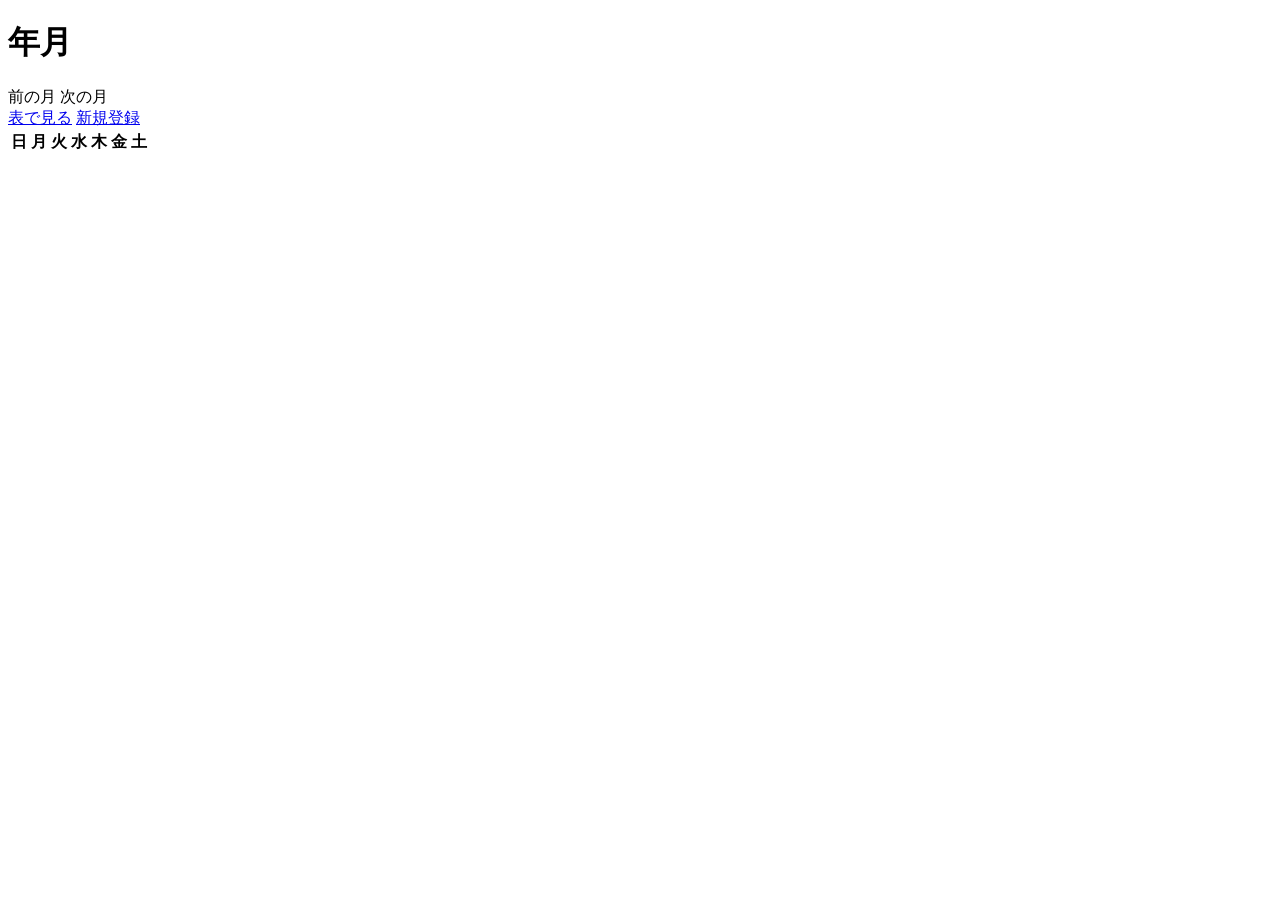
==== src/main/resources/templates/calendar.html @ f81d26a4 "カレンダー作成と連携" ====
<!DOCTYPE html>
<html lang="ja" xmlns:th="http://www.thymeleaf.org">

<head>
    <meta charset="UTF-8">
    <meta name="viewport" content="width=device-width, initial-scale=1">
    <title>カレンダー</title>
    <link rel="stylesheet" th:href="@{/css/style.css}">
</head>

<body>
    <main class="container calendar-container">
        <h1 class="page-title" th:text="|${year}年${month}月|">年月</h1>
        <nav class="calendar-navigation" aria-label="月の移動">
            <div class="calendar-navigation-group">
                <a class="link" th:href="@{/calendar(year=${previousYear},month=${previousMonth})}">前の月</a>
                <a class="link" th:href="@{/calendar(year=${nextYear},month=${nextMonth})}">次の月</a>
            </div>
            <div class="calendar-navigation-group">
                <a class="link" href="/todos">表で見る</a>
                <a class="link" href="/todos/new">新規登録</a>
            </div>
        </nav>
        <table class="calendar-table" th:attr="data-from=${firstDay},data-to=${lastDay}">
            <thead>
                <tr>
                    <th scope="col">日</th>
                    <th scope="col">月</th>
                    <th scope="col">火</th>
                    <th scope="col">水</th>
                    <th scope="col">木</th>
                    <th scope="col">金</th>
                    <th scope="col">土</th>
                </tr>
            </thead>
            <tbody>
                <tr th:each="week : ${#numbers.sequence(0, days.size() / 7 - 1)}">
                    <td th:each="day : ${days.subList(week * 7, week * 7 + 7)}" th:attr="data-date=${day}"
                        th:text="${day == null ? '' : day.dayOfMonth}"></td>
                </tr>
            </tbody>
        </table>
    </main>
    <script>
        async function showTodos() {
            const calendar = document.querySelector(".calendar-table");
            const from = calendar.dataset.from;
            const to = calendar.dataset.to;
            const params = new URLSearchParams({ from, to });
            const res = await fetch(`/api/todos?${params}`);
            const todos = await res.json();
            const now = new Date();
            const today = `${now.getFullYear()}-${String(now.getMonth() + 1).padStart(2, "0")}-${String(now.getDate()).padStart(2, "0")}`;

            for (const cell of calendar.querySelectorAll("td[data-date]")) {
                const matchingTodos = todos.filter(todo => todo.dueDate === cell.dataset.date);
                for (const todo of matchingTodos.slice(0, 3)) {
                    const name = document.createElement("a");
                    name.className = "link";
                    name.href = `/todos/${todo.id}/edit`;
                    name.textContent = todo.title;
                    if (todo.dueDate < today && !todo.completed) {
                        name.style.color = "red";
                    }
                    cell.appendChild(name);
                }
                if (matchingTodos.length > 3) {
                    const more = document.createElement("div");
                    more.textContent = `ほか ${matchingTodos.length - 3}件`;
                    cell.appendChild(more);
                }
            }
        }

        async function colorSpecialDays() {
            const calendar = document.querySelector(".calendar-table");
            const from = calendar.dataset.from;
            const to = calendar.dataset.to;
            const params = new URLSearchParams({ from, to });
            const res = await fetch(`/api/holidays?${params}`);

            if (res.headers.has("X-Holidays-Unavailable")) {
                const message = document.createElement("p");
                message.textContent = "祝日を取れませんでした";
                calendar.parentElement.insertBefore(message, calendar);
            }

            const holidays = await res.json();
            for (const cell of calendar.querySelectorAll("td[data-date]")) {
                const date = new Date(`${cell.dataset.date}T00:00:00`);
                const weekday = date.getDay();

                if (Object.hasOwn(holidays, cell.dataset.date)) {
                    cell.style.backgroundColor = "#ffe4b5";
                    cell.title = holidays[cell.dataset.date];
                } else if (weekday === 0) {
                    cell.style.backgroundColor = "#f8d7da";
                } else if (weekday === 6) {
                    cell.style.backgroundColor = "#dbeafe";
                }
            }
        }

        showTodos();
        colorSpecialDays();
    </script>
</body>

</html>
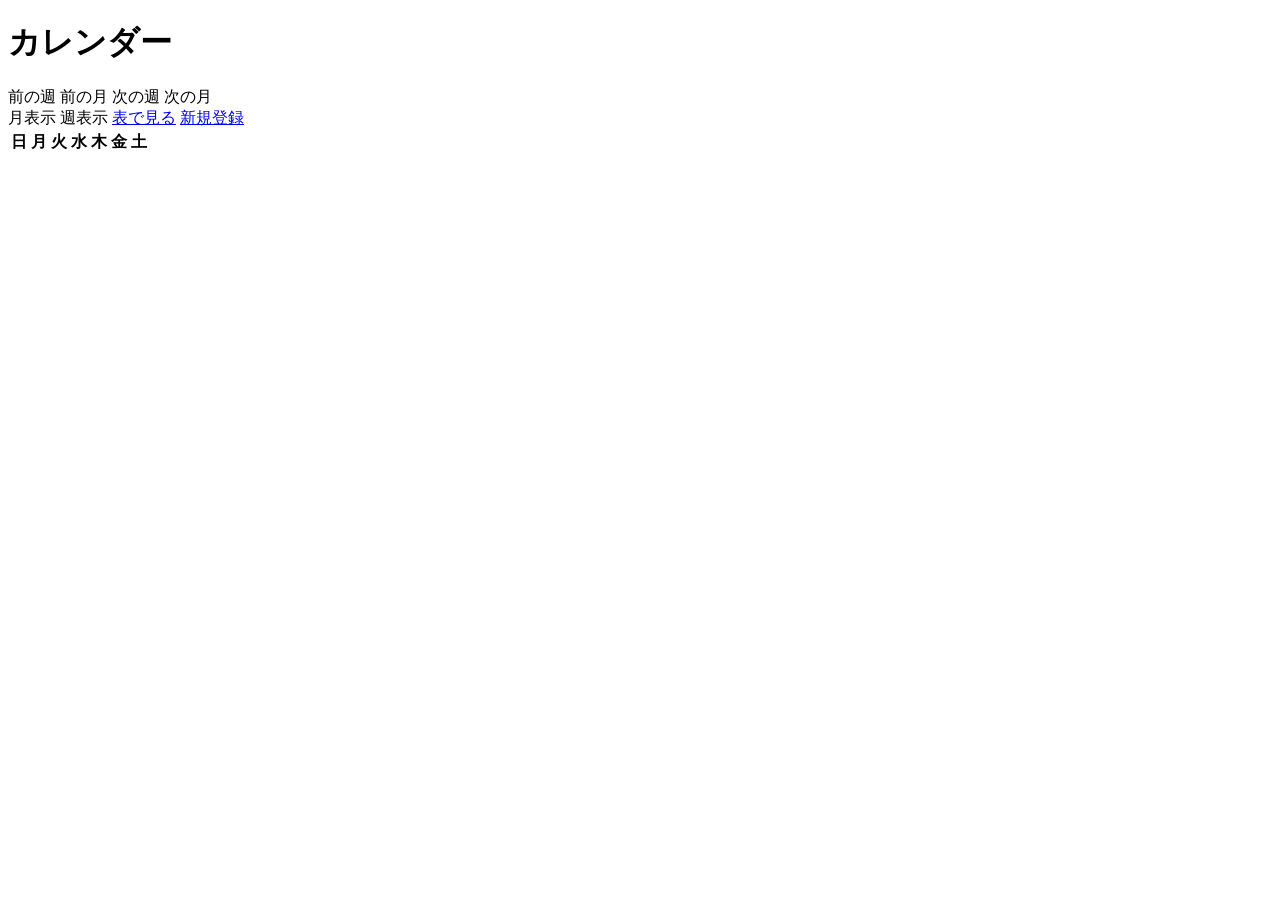
==== commit bd4514e1: "/calendar_週表示の追加" ====
--- a/src/main/resources/templates/calendar.html
+++ b/src/main/resources/templates/calendar.html
@@ -10,18 +10,23 @@
 
 <body>
     <main class="container calendar-container">
-        <h1 class="page-title" th:text="|${year}年${month}月|">年月</h1>
+        <h1 class="page-title" th:text="${title}">カレンダー</h1>
         <nav class="calendar-navigation" aria-label="月の移動">
             <div class="calendar-navigation-group">
-                <a class="link" th:href="@{/calendar(year=${previousYear},month=${previousMonth})}">前の月</a>
-                <a class="link" th:href="@{/calendar(year=${nextYear},month=${nextMonth})}">次の月</a>
+                <a class="link" th:if="${weekView}" th:href="@{/calendar(view='week',date=${previousWeekDate})}">前の週</a>
+                <a class="link" th:unless="${weekView}" th:href="@{/calendar(year=${previousYear},month=${previousMonth})}">前の月</a>
+                <a class="link" th:if="${weekView}" th:href="@{/calendar(view='week',date=${nextWeekDate})}">次の週</a>
+                <a class="link" th:unless="${weekView}" th:href="@{/calendar(year=${nextYear},month=${nextMonth})}">次の月</a>
             </div>
             <div class="calendar-navigation-group">
+                <a class="link" th:if="${weekView}" th:href="@{/calendar(year=${year},month=${month})}">月表示</a>
+                <a class="link" th:unless="${weekView}" th:href="@{/calendar(view='week',date=${switchDate})}">週表示</a>
                 <a class="link" href="/todos">表で見る</a>
                 <a class="link" href="/todos/new">新規登録</a>
             </div>
         </nav>
-        <table class="calendar-table" th:attr="data-from=${firstDay},data-to=${lastDay}">
+        <table class="calendar-table" th:classappend="${weekView} ? 'week-view' : ''"
+            th:attr="data-from=${firstDay},data-to=${lastDay},data-view=${weekView ? 'week' : 'month'}">
             <thead>
                 <tr>
                     <th scope="col">日</th>
@@ -46,6 +51,7 @@
             const calendar = document.querySelector(".calendar-table");
             const from = calendar.dataset.from;
             const to = calendar.dataset.to;
+            const weekView = calendar.dataset.view === "week";
             const params = new URLSearchParams({ from, to });
             const res = await fetch(`/api/todos?${params}`);
             const todos = await res.json();
@@ -54,7 +60,7 @@
 
             for (const cell of calendar.querySelectorAll("td[data-date]")) {
                 const matchingTodos = todos.filter(todo => todo.dueDate === cell.dataset.date);
-                for (const todo of matchingTodos.slice(0, 3)) {
+                for (const todo of (weekView ? matchingTodos : matchingTodos.slice(0, 3))) {
                     const name = document.createElement("a");
                     name.className = "link";
                     name.href = `/todos/${todo.id}/edit`;
@@ -64,7 +70,7 @@
                     }
                     cell.appendChild(name);
                 }
-                if (matchingTodos.length > 3) {
+                if (!weekView && matchingTodos.length > 3) {
                     const more = document.createElement("div");
                     more.textContent = `ほか ${matchingTodos.length - 3}件`;
                     cell.appendChild(more);
@@ -101,8 +107,52 @@
             }
         }
 
+        async function showWeather() {
+            try {
+                const res = await fetch("/api/weather");
+                if (!res.ok || res.headers.has("X-Weather-Unavailable")) {
+                    return;
+                }
+
+                const weather = await res.json();
+                const weatherTypes = {
+                    0: { icon: "☀️", label: "快晴" }, 1: { icon: "🌤️", label: "晴れ" },
+                    2: { icon: "⛅", label: "くもり時々晴れ" }, 3: { icon: "☁️", label: "くもり" },
+                    45: { icon: "🌫️", label: "霧" }, 48: { icon: "🌫️", label: "霧" },
+                    51: { icon: "🌦️", label: "弱い霧雨" }, 53: { icon: "🌦️", label: "霧雨" },
+                    55: { icon: "🌧️", label: "強い霧雨" }, 56: { icon: "🌧️", label: "凍る霧雨" },
+                    57: { icon: "🌧️", label: "凍る霧雨" }, 61: { icon: "🌧️", label: "弱い雨" },
+                    63: { icon: "🌧️", label: "雨" }, 65: { icon: "🌧️", label: "強い雨" },
+                    66: { icon: "🌧️", label: "凍る雨" }, 67: { icon: "🌧️", label: "凍る雨" },
+                    71: { icon: "🌨️", label: "弱い雪" }, 73: { icon: "🌨️", label: "雪" },
+                    75: { icon: "❄️", label: "強い雪" }, 77: { icon: "🌨️", label: "あられ" },
+                    80: { icon: "🌦️", label: "にわか雨" }, 81: { icon: "🌧️", label: "雨" },
+                    82: { icon: "🌧️", label: "強いにわか雨" }, 85: { icon: "🌨️", label: "にわか雪" },
+                    86: { icon: "❄️", label: "強いにわか雪" }, 95: { icon: "⛈️", label: "雷雨" },
+                    96: { icon: "⛈️", label: "ひょうを伴う雷雨" }, 99: { icon: "⛈️", label: "強いひょうを伴う雷雨" }
+                };
+                for (const forecast of weather.forecasts ?? []) {
+                    const cell = [...document.querySelectorAll("td[data-date]")]
+                        .find(dayCell => dayCell.dataset.date === forecast.date);
+                    if (!cell || forecast.weatherCode == null || forecast.temperatureMin == null
+                            || forecast.temperatureMax == null) {
+                        continue;
+                    }
+
+                    const weatherType = weatherTypes[forecast.weatherCode] ?? { icon: "🌡️", label: "天気情報" };
+                    const display = document.createElement("div");
+                    display.textContent = `${weatherType.icon} ${forecast.temperatureMin}° / ${forecast.temperatureMax}°C`;
+                    display.title = `東京の予報: ${weatherType.label}、最低${forecast.temperatureMin}°C、最高${forecast.temperatureMax}°C`;
+                    cell.appendChild(display);
+                }
+            } catch (error) {
+                // 天気を取得できなくても、カレンダーの表示は続けます。
+            }
+        }
+
         showTodos();
         colorSpecialDays();
+        showWeather();
     </script>
 </body>
 
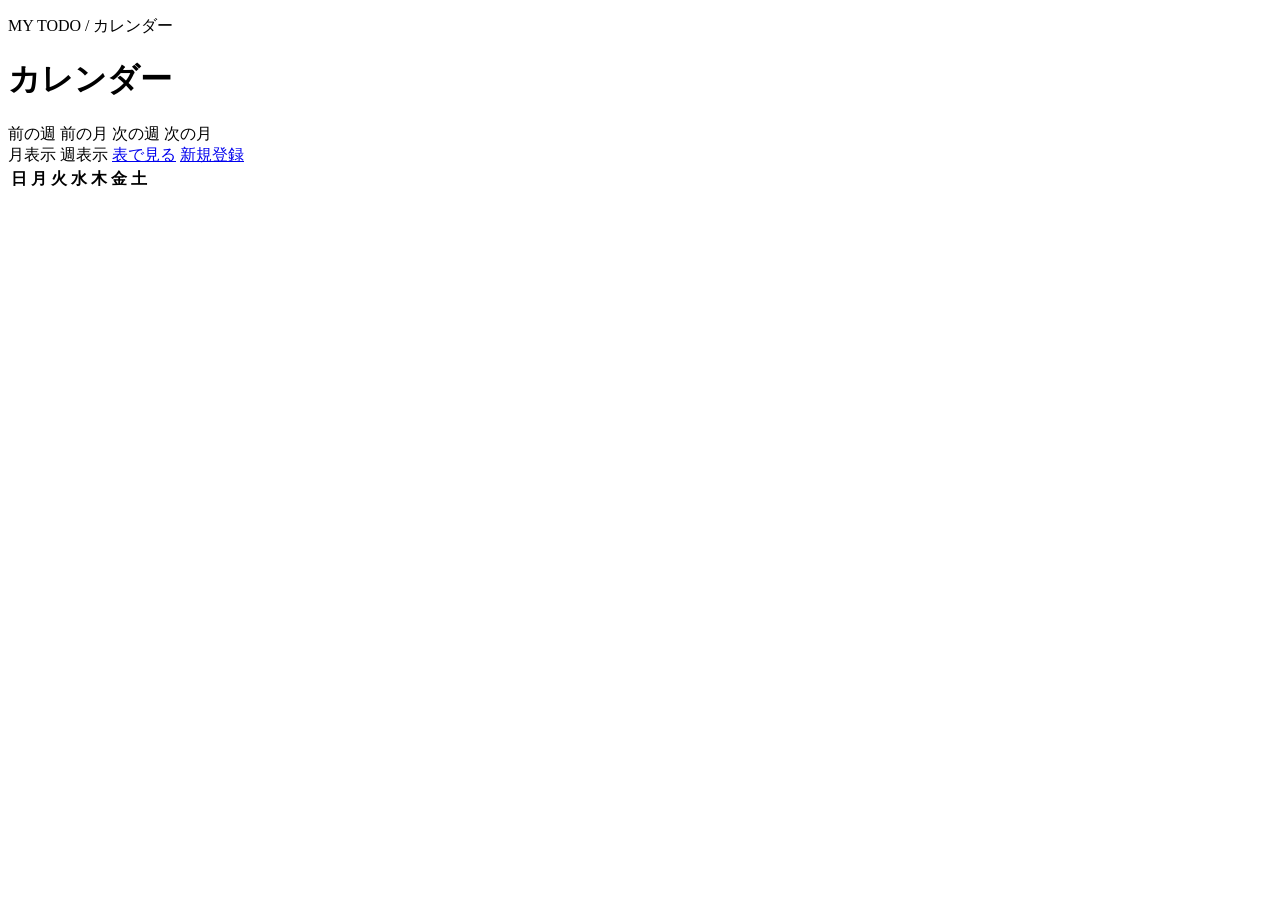
==== commit 9f926bd3: "画面デザイン修正_レイアウト変更" ====
--- a/src/main/resources/templates/calendar.html
+++ b/src/main/resources/templates/calendar.html
@@ -9,7 +9,9 @@
 </head>
 
 <body>
-    <main class="container calendar-container">
+    <div class="app-layout"><aside th:replace="~{fragments/sidebar :: sidebar(${weekView ? 'day' : 'month'})}"></aside>
+    <main class="container content-card calendar-container">
+        <p class="eyebrow">MY TODO / カレンダー</p>
         <h1 class="page-title" th:text="${title}">カレンダー</h1>
         <nav class="calendar-navigation" aria-label="月の移動">
             <div class="calendar-navigation-group">
@@ -45,7 +47,7 @@
                 </tr>
             </tbody>
         </table>
-    </main>
+    </main></div>
     <script>
         async function showTodos() {
             const calendar = document.querySelector(".calendar-table");
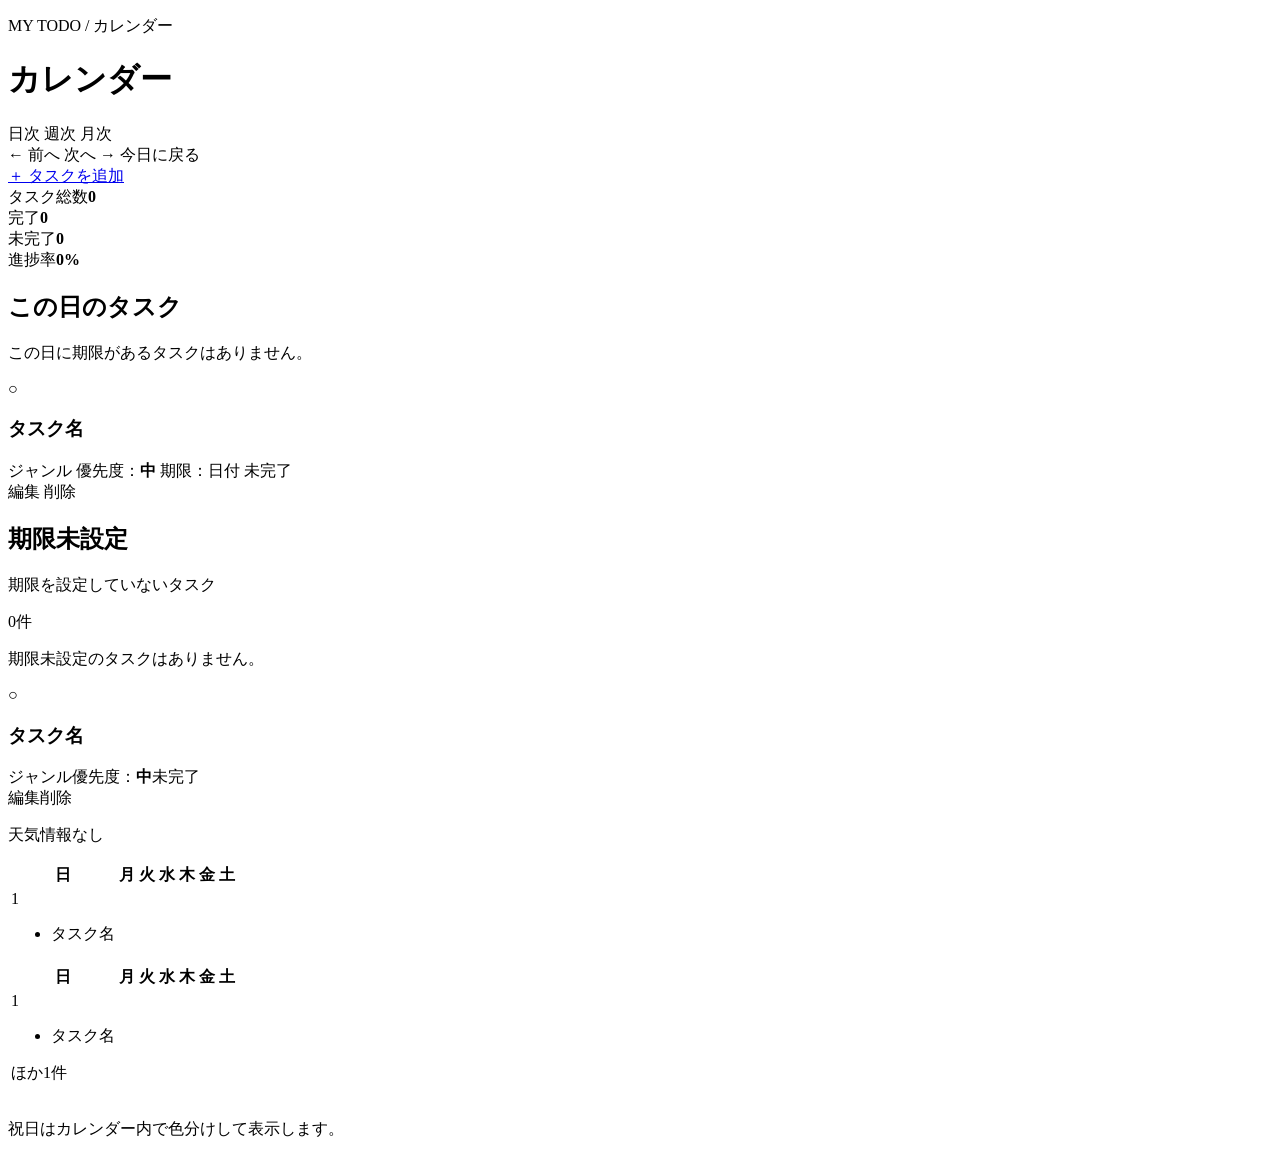
==== commit 3fccdca5: "ジャンル別表示の追加" ====
--- a/src/main/resources/templates/calendar.html
+++ b/src/main/resources/templates/calendar.html
@@ -4,158 +4,200 @@
 <head>
     <meta charset="UTF-8">
     <meta name="viewport" content="width=device-width, initial-scale=1">
-    <title>カレンダー</title>
+    <title>カレンダー | My Todo</title>
     <link rel="stylesheet" th:href="@{/css/style.css}">
 </head>
 
 <body>
-    <div class="app-layout"><aside th:replace="~{fragments/sidebar :: sidebar(${weekView ? 'day' : 'month'})}"></aside>
-    <main class="container content-card calendar-container">
-        <p class="eyebrow">MY TODO / カレンダー</p>
-        <h1 class="page-title" th:text="${title}">カレンダー</h1>
-        <nav class="calendar-navigation" aria-label="月の移動">
-            <div class="calendar-navigation-group">
-                <a class="link" th:if="${weekView}" th:href="@{/calendar(view='week',date=${previousWeekDate})}">前の週</a>
-                <a class="link" th:unless="${weekView}" th:href="@{/calendar(year=${previousYear},month=${previousMonth})}">前の月</a>
-                <a class="link" th:if="${weekView}" th:href="@{/calendar(view='week',date=${nextWeekDate})}">次の週</a>
-                <a class="link" th:unless="${weekView}" th:href="@{/calendar(year=${nextYear},month=${nextMonth})}">次の月</a>
-            </div>
-            <div class="calendar-navigation-group">
-                <a class="link" th:if="${weekView}" th:href="@{/calendar(year=${year},month=${month})}">月表示</a>
-                <a class="link" th:unless="${weekView}" th:href="@{/calendar(view='week',date=${switchDate})}">週表示</a>
-                <a class="link" href="/todos">表で見る</a>
-                <a class="link" href="/todos/new">新規登録</a>
-            </div>
-        </nav>
-        <table class="calendar-table" th:classappend="${weekView} ? 'week-view' : ''"
-            th:attr="data-from=${firstDay},data-to=${lastDay},data-view=${weekView ? 'week' : 'month'}">
-            <thead>
-                <tr>
-                    <th scope="col">日</th>
-                    <th scope="col">月</th>
-                    <th scope="col">火</th>
-                    <th scope="col">水</th>
-                    <th scope="col">木</th>
-                    <th scope="col">金</th>
-                    <th scope="col">土</th>
-                </tr>
-            </thead>
-            <tbody>
-                <tr th:each="week : ${#numbers.sequence(0, days.size() / 7 - 1)}">
-                    <td th:each="day : ${days.subList(week * 7, week * 7 + 7)}" th:attr="data-date=${day}"
-                        th:text="${day == null ? '' : day.dayOfMonth}"></td>
-                </tr>
-            </tbody>
-        </table>
-    </main></div>
+    <div class="app-layout">
+        <aside th:replace="~{fragments/sidebar :: sidebar(${activeMenu})}"></aside>
+        <main class="container content-card calendar-container">
+            <p class="eyebrow">MY TODO / カレンダー</p>
+            <h1 class="page-title" th:text="${title}">カレンダー</h1>
+
+            <nav class="calendar-tabs" aria-label="表示方法">
+                <a th:href="@{/calendar(view='day',date=${focusDate})}" th:classappend="${selectedView == 'day'} ? ' is-active' : ''" th:attr="aria-current=${selectedView == 'day' ? 'page' : null}">日次</a>
+                <a th:href="@{/calendar(view='week',date=${focusDate})}" th:classappend="${selectedView == 'week'} ? ' is-active' : ''" th:attr="aria-current=${selectedView == 'week' ? 'page' : null}">週次</a>
+                <a th:href="@{/calendar(view='month',date=${focusDate})}" th:classappend="${selectedView == 'month'} ? ' is-active' : ''" th:attr="aria-current=${selectedView == 'month' ? 'page' : null}">月次</a>
+            </nav>
+
+            <nav class="calendar-navigation" aria-label="日付の移動">
+                <div class="calendar-navigation-group">
+                    <a class="btn sub" th:href="@{/calendar(view=${selectedView},date=${previousDate})}">← 前へ</a>
+                    <a class="btn sub" th:href="@{/calendar(view=${selectedView},date=${nextDate})}">次へ →</a>
+                    <a class="link today-link" th:href="@{/calendar(view=${selectedView},date=${today})}">今日に戻る</a>
+                </div>
+                <a class="btn" href="/todos/new">＋ タスクを追加</a>
+            </nav>
+
+            <section th:if="${selectedView == 'day'}" aria-label="日次タスク">
+                <div class="stats-grid">
+                    <div class="stat-card"><span>タスク総数</span><strong th:text="${totalCount}">0</strong></div>
+                    <div class="stat-card"><span>完了</span><strong th:text="${completedCount}">0</strong></div>
+                    <div class="stat-card"><span>未完了</span><strong th:text="${remainingCount}">0</strong></div>
+                    <div class="stat-card"><span>進捗率</span><strong><span th:text="${progress}">0</span>%</strong></div>
+                </div>
+                <div class="progress-track" role="progressbar" aria-label="タスク進捗" th:attr="aria-valuenow=${progress},aria-valuemin=0,aria-valuemax=100"><span th:style="|width:${progress}%|"></span></div>
+
+                <h2 class="section-title">この日のタスク</h2>
+                <p class="empty-state" th:if="${#lists.isEmpty(dayTodos)}">この日に期限があるタスクはありません。</p>
+                <div class="day-task-list" th:unless="${#lists.isEmpty(dayTodos)}">
+                    <article class="day-task-card" th:each="todo : ${dayTodos}" th:classappend="${todo.completed} ? ' is-complete' : ''">
+                        <span class="task-check" aria-hidden="true" th:text="${todo.completed} ? '✓' : '○'">○</span>
+                        <div class="task-main">
+                            <h3 th:text="${todo.title}">タスク名</h3>
+                            <div class="task-meta">
+                                <span class="task-tag" th:text="${todo.category}">ジャンル</span>
+                                <span>優先度：<strong th:text="${todo.priority == 1 ? '高' : (todo.priority == 2 ? '中' : '低')}">中</strong></span>
+                                <span>期限：<time th:text="${todo.dueDate}">日付</time></span>
+                                <span class="status-pill" th:classappend="${todo.completed} ? ' is-complete' : ''" th:text="${todo.completed} ? '完了' : '未完了'">未完了</span>
+                            </div>
+                        </div>
+                        <div class="task-actions">
+                            <a class="btn sub" th:href="@{/todos/{id}/edit(id=${todo.id})}">編集</a>
+                            <a class="link delete-link" th:href="@{/todos/{id}/delete(id=${todo.id})}">削除</a>
+                        </div>
+                    </article>
+                </div>
+
+                <section class="undated-section" th:if="${focusDate == today}">
+                    <div class="section-heading"><div><h2 class="section-title">期限未設定</h2><p>期限を設定していないタスク</p></div><span class="count-badge" th:text="${#lists.size(undatedTodos)} + '件'">0件</span></div>
+                    <p class="empty-state" th:if="${#lists.isEmpty(undatedTodos)}">期限未設定のタスクはありません。</p>
+                    <div class="day-task-list" th:unless="${#lists.isEmpty(undatedTodos)}">
+                        <article class="day-task-card" th:each="todo : ${undatedTodos}" th:classappend="${todo.completed} ? ' is-complete' : ''">
+                            <span class="task-check" aria-hidden="true" th:text="${todo.completed} ? '✓' : '○'">○</span>
+                            <div class="task-main"><h3 th:text="${todo.title}">タスク名</h3><div class="task-meta"><span class="task-tag" th:text="${todo.category}">ジャンル</span><span>優先度：<strong th:text="${todo.priority == 1 ? '高' : (todo.priority == 2 ? '中' : '低')}">中</strong></span><span class="status-pill" th:classappend="${todo.completed} ? ' is-complete' : ''" th:text="${todo.completed} ? '完了' : '未完了'">未完了</span></div></div>
+                            <div class="task-actions"><a class="btn sub" th:href="@{/todos/{id}/edit(id=${todo.id})}">編集</a><a class="link delete-link" th:href="@{/todos/{id}/delete(id=${todo.id})}">削除</a></div>
+                        </article>
+                    </div>
+                </section>
+            </section>
+
+            <p class="weather-status" role="status" aria-live="polite" th:if="${selectedView == 'week' or selectedView == 'month'}">天気予報を読み込み中…</p>
+            <table class="calendar-table week-view" th:if="${selectedView == 'week'}" th:attr="data-from=${firstDay},data-to=${lastDay}">
+                <thead><tr><th scope="col">日</th><th scope="col">月</th><th scope="col">火</th><th scope="col">水</th><th scope="col">木</th><th scope="col">金</th><th scope="col">土</th></tr></thead>
+                <tbody><tr><td th:each="day : ${days}" th:attr="data-date=${day}" th:classappend="${day == today} ? ' is-today' : ''">
+                    <a class="calendar-day-link" th:href="@{/calendar(view='day',date=${day})}"><time th:datetime="${day}" th:text="${day.dayOfMonth}">1</time></a>
+                    <ul class="calendar-tasks"><li th:each="todo : ${todosByDate[day.toString()]}"><a th:href="@{/calendar(view='day',date=${day})}" th:text="${todo.title}">タスク名</a></li></ul>
+                </td></tr></tbody>
+            </table>
+
+            <table class="calendar-table month-view" th:if="${selectedView == 'month'}" th:attr="data-from=${firstDay},data-to=${lastDay}">
+                <thead><tr><th scope="col">日</th><th scope="col">月</th><th scope="col">火</th><th scope="col">水</th><th scope="col">木</th><th scope="col">金</th><th scope="col">土</th></tr></thead>
+                <tbody><tr th:each="week : ${#numbers.sequence(0, days.size() / 7 - 1)}"><td th:each="day : ${days.subList(week * 7, week * 7 + 7)}" th:attr="data-date=${day}" th:classappend="${day == null ? '' : (day == today ? ' is-today' : '')}">
+                    <th:block th:if="${day != null}"><a class="calendar-day-link" th:href="@{/calendar(view='day',date=${day})}"><time th:datetime="${day}" th:text="${day.dayOfMonth}">1</time></a>
+                    <ul class="calendar-tasks"><li th:each="todo, iter : ${todosByDate[day.toString()]}" th:if="${iter.index < 3}"><a th:href="@{/calendar(view='day',date=${day})}" th:text="${todo.title}">タスク名</a></li></ul>
+                    <p class="calendar-more" th:if="${todosByDate[day.toString()] != null and #lists.size(todosByDate[day.toString()]) > 3}" th:text="|ほか${#lists.size(todosByDate[day.toString()]) - 3}件|">ほか1件</p></th:block>
+                </td></tr></tbody>
+            </table>
+            <p class="holiday-note">祝日はカレンダー内で色分けして表示します。</p>
+        </main>
+    </div>
     <script>
-        async function showTodos() {
+        const weatherLabels = new Map([
+            [0, ["☀️", "晴れ"]], [1, ["☀️", "晴れ"]], [2, ["🌤️", "晴れ時々曇り"]],
+            [3, ["☁️", "曇り"]], [45, ["☁️", "曇り"]], [48, ["☁️", "曇り"]],
+            [51, ["🌧️", "雨"]], [53, ["🌧️", "雨"]], [55, ["🌧️", "雨"]], [56, ["🌧️", "雨"]], [57, ["🌧️", "雨"]],
+            [61, ["🌧️", "雨"]], [63, ["🌧️", "雨"]], [65, ["🌧️", "雨"]], [66, ["🌧️", "雨"]], [67, ["🌧️", "雨"]],
+            [71, ["❄️", "雪"]], [73, ["❄️", "雪"]], [75, ["❄️", "雪"]], [77, ["❄️", "雪"]],
+            [80, ["🌧️", "雨"]], [81, ["🌧️", "雨"]], [82, ["🌧️", "雨"]], [85, ["❄️", "雪"]], [86, ["❄️", "雪"]],
+            [95, ["⛈️", "雷雨"]], [96, ["⛈️", "雷雨"]], [99, ["⛈️", "雷雨"]]
+        ]);
+
+        function tokyoDateString(date) {
+            const parts = new Intl.DateTimeFormat("en-CA", {
+                timeZone: "Asia/Tokyo", year: "numeric", month: "2-digit", day: "2-digit"
+            }).formatToParts(date);
+            const values = Object.fromEntries(parts.map(part => [part.type, part.value]));
+            return `${values.year}-${values.month}-${values.day}`;
+        }
+
+        async function showWeather() {
             const calendar = document.querySelector(".calendar-table");
-            const from = calendar.dataset.from;
-            const to = calendar.dataset.to;
-            const weekView = calendar.dataset.view === "week";
-            const params = new URLSearchParams({ from, to });
-            const res = await fetch(`/api/todos?${params}`);
-            const todos = await res.json();
-            const now = new Date();
-            const today = `${now.getFullYear()}-${String(now.getMonth() + 1).padStart(2, "0")}-${String(now.getDate()).padStart(2, "0")}`;
-
-            for (const cell of calendar.querySelectorAll("td[data-date]")) {
-                const matchingTodos = todos.filter(todo => todo.dueDate === cell.dataset.date);
-                for (const todo of (weekView ? matchingTodos : matchingTodos.slice(0, 3))) {
-                    const name = document.createElement("a");
-                    name.className = "link";
-                    name.href = `/todos/${todo.id}/edit`;
-                    name.textContent = todo.title;
-                    if (todo.dueDate < today && !todo.completed) {
-                        name.style.color = "red";
-                    }
-                    cell.appendChild(name);
+            const status = document.querySelector(".weather-status");
+            if (!calendar || !status) return;
+            try {
+                const response = await fetch("/api/weather");
+                if (!response.ok || response.headers.has("X-Weather-Unavailable")) throw new Error("weather unavailable");
+                const result = await response.json();
+                if (!Array.isArray(result.forecasts)) throw new Error("weather unavailable");
+
+                const today = tokyoDateString(new Date());
+                const endDate = new Date(`${today}T00:00:00+09:00`);
+                endDate.setUTCDate(endDate.getUTCDate() + 6);
+                const lastDay = tokyoDateString(endDate);
+                let displayedCount = 0;
+                for (const forecast of result.forecasts) {
+                    if (typeof forecast.date !== "string" || forecast.date < today || forecast.date > lastDay) continue;
+                    const weather = weatherLabels.get(forecast.weatherCode);
+                    if (!weather || !Number.isFinite(forecast.temperatureMax) || !Number.isFinite(forecast.temperatureMin)) continue;
+                    const cell = [...calendar.querySelectorAll("td[data-date]")]
+                        .find(dayCell => dayCell.dataset.date === forecast.date);
+                    const dateLink = cell?.querySelector(".calendar-day-link");
+                    if (!dateLink || cell.querySelector(".weather-indicator")) continue;
+
+                    const indicator = document.createElement("span");
+                    indicator.className = "weather-indicator";
+                    const button = document.createElement("button");
+                    const tooltipId = `weather-${forecast.date}`;
+                    button.type = "button";
+                    button.className = "weather-trigger";
+                    button.textContent = weather[0];
+                    button.setAttribute("aria-label", `${forecast.date}の天気：${weather[1]}。気温を表示`);
+                    button.setAttribute("aria-describedby", tooltipId);
+                    button.setAttribute("aria-expanded", "false");
+
+                    const tooltip = document.createElement("span");
+                    tooltip.className = "weather-popover";
+                    tooltip.id = tooltipId;
+                    tooltip.setAttribute("role", "tooltip");
+                    tooltip.textContent = `最高気温：${Math.round(forecast.temperatureMax)}℃　最低気温：${Math.round(forecast.temperatureMin)}℃`;
+                    button.addEventListener("click", () => {
+                        const opening = button.getAttribute("aria-expanded") !== "true";
+                        document.querySelectorAll(".weather-trigger[aria-expanded='true']").forEach(openButton => {
+                            openButton.setAttribute("aria-expanded", "false");
+                        });
+                        button.setAttribute("aria-expanded", String(opening));
+                    });
+                    indicator.append(button, tooltip);
+                    dateLink.after(indicator);
+                    displayedCount++;
                 }
-                if (!weekView && matchingTodos.length > 3) {
-                    const more = document.createElement("div");
-                    more.textContent = `ほか ${matchingTodos.length - 3}件`;
-                    cell.appendChild(more);
-                }
+                status.textContent = displayedCount ? "" : "天気情報なし";
+            } catch (error) {
+                status.textContent = "天気情報なし";
             }
         }
 
+        document.addEventListener("keydown", event => {
+            if (event.key === "Escape") {
+                document.querySelectorAll(".weather-trigger[aria-expanded='true']").forEach(button => {
+                    button.setAttribute("aria-expanded", "false");
+                });
+            }
+        });
+
         async function colorSpecialDays() {
             const calendar = document.querySelector(".calendar-table");
-            const from = calendar.dataset.from;
-            const to = calendar.dataset.to;
-            const params = new URLSearchParams({ from, to });
-            const res = await fetch(`/api/holidays?${params}`);
-
-            if (res.headers.has("X-Holidays-Unavailable")) {
-                const message = document.createElement("p");
-                message.textContent = "祝日を取れませんでした";
-                calendar.parentElement.insertBefore(message, calendar);
-            }
-
-            const holidays = await res.json();
-            for (const cell of calendar.querySelectorAll("td[data-date]")) {
-                const date = new Date(`${cell.dataset.date}T00:00:00`);
-                const weekday = date.getDay();
-
-                if (Object.hasOwn(holidays, cell.dataset.date)) {
-                    cell.style.backgroundColor = "#ffe4b5";
-                    cell.title = holidays[cell.dataset.date];
-                } else if (weekday === 0) {
-                    cell.style.backgroundColor = "#f8d7da";
-                } else if (weekday === 6) {
-                    cell.style.backgroundColor = "#dbeafe";
+            if (!calendar) return;
+            const params = new URLSearchParams({ from: calendar.dataset.from, to: calendar.dataset.to });
+            try {
+                const response = await fetch(`/api/holidays?${params}`);
+                const holidays = await response.json();
+                for (const cell of calendar.querySelectorAll("td[data-date]")) {
+                    const day = new Date(`${cell.dataset.date}T00:00:00`).getDay();
+                    if (Object.hasOwn(holidays, cell.dataset.date)) {
+                        cell.classList.add("is-holiday");
+                        cell.title = holidays[cell.dataset.date];
+                    } else if (day === 0) cell.classList.add("is-sunday");
+                    else if (day === 6) cell.classList.add("is-saturday");
                 }
+            } catch (error) {
+                // 祝日APIが利用できない場合もカレンダーは表示します。
             }
         }
-
-        async function showWeather() {
-            try {
-                const res = await fetch("/api/weather");
-                if (!res.ok || res.headers.has("X-Weather-Unavailable")) {
-                    return;
-                }
-
-                const weather = await res.json();
-                const weatherTypes = {
-                    0: { icon: "☀️", label: "快晴" }, 1: { icon: "🌤️", label: "晴れ" },
-                    2: { icon: "⛅", label: "くもり時々晴れ" }, 3: { icon: "☁️", label: "くもり" },
-                    45: { icon: "🌫️", label: "霧" }, 48: { icon: "🌫️", label: "霧" },
-                    51: { icon: "🌦️", label: "弱い霧雨" }, 53: { icon: "🌦️", label: "霧雨" },
-                    55: { icon: "🌧️", label: "強い霧雨" }, 56: { icon: "🌧️", label: "凍る霧雨" },
-                    57: { icon: "🌧️", label: "凍る霧雨" }, 61: { icon: "🌧️", label: "弱い雨" },
-                    63: { icon: "🌧️", label: "雨" }, 65: { icon: "🌧️", label: "強い雨" },
-                    66: { icon: "🌧️", label: "凍る雨" }, 67: { icon: "🌧️", label: "凍る雨" },
-                    71: { icon: "🌨️", label: "弱い雪" }, 73: { icon: "🌨️", label: "雪" },
-                    75: { icon: "❄️", label: "強い雪" }, 77: { icon: "🌨️", label: "あられ" },
-                    80: { icon: "🌦️", label: "にわか雨" }, 81: { icon: "🌧️", label: "雨" },
-                    82: { icon: "🌧️", label: "強いにわか雨" }, 85: { icon: "🌨️", label: "にわか雪" },
-                    86: { icon: "❄️", label: "強いにわか雪" }, 95: { icon: "⛈️", label: "雷雨" },
-                    96: { icon: "⛈️", label: "ひょうを伴う雷雨" }, 99: { icon: "⛈️", label: "強いひょうを伴う雷雨" }
-                };
-                for (const forecast of weather.forecasts ?? []) {
-                    const cell = [...document.querySelectorAll("td[data-date]")]
-                        .find(dayCell => dayCell.dataset.date === forecast.date);
-                    if (!cell || forecast.weatherCode == null || forecast.temperatureMin == null
-                            || forecast.temperatureMax == null) {
-                        continue;
-                    }
-
-                    const weatherType = weatherTypes[forecast.weatherCode] ?? { icon: "🌡️", label: "天気情報" };
-                    const display = document.createElement("div");
-                    display.textContent = `${weatherType.icon} ${forecast.temperatureMin}° / ${forecast.temperatureMax}°C`;
-                    display.title = `東京の予報: ${weatherType.label}、最低${forecast.temperatureMin}°C、最高${forecast.temperatureMax}°C`;
-                    cell.appendChild(display);
-                }
-            } catch (error) {
-                // 天気を取得できなくても、カレンダーの表示は続けます。
-            }
-        }
-
-        showTodos();
+        showWeather();
         colorSpecialDays();
-        showWeather();
     </script>
 </body>
-
 </html>
